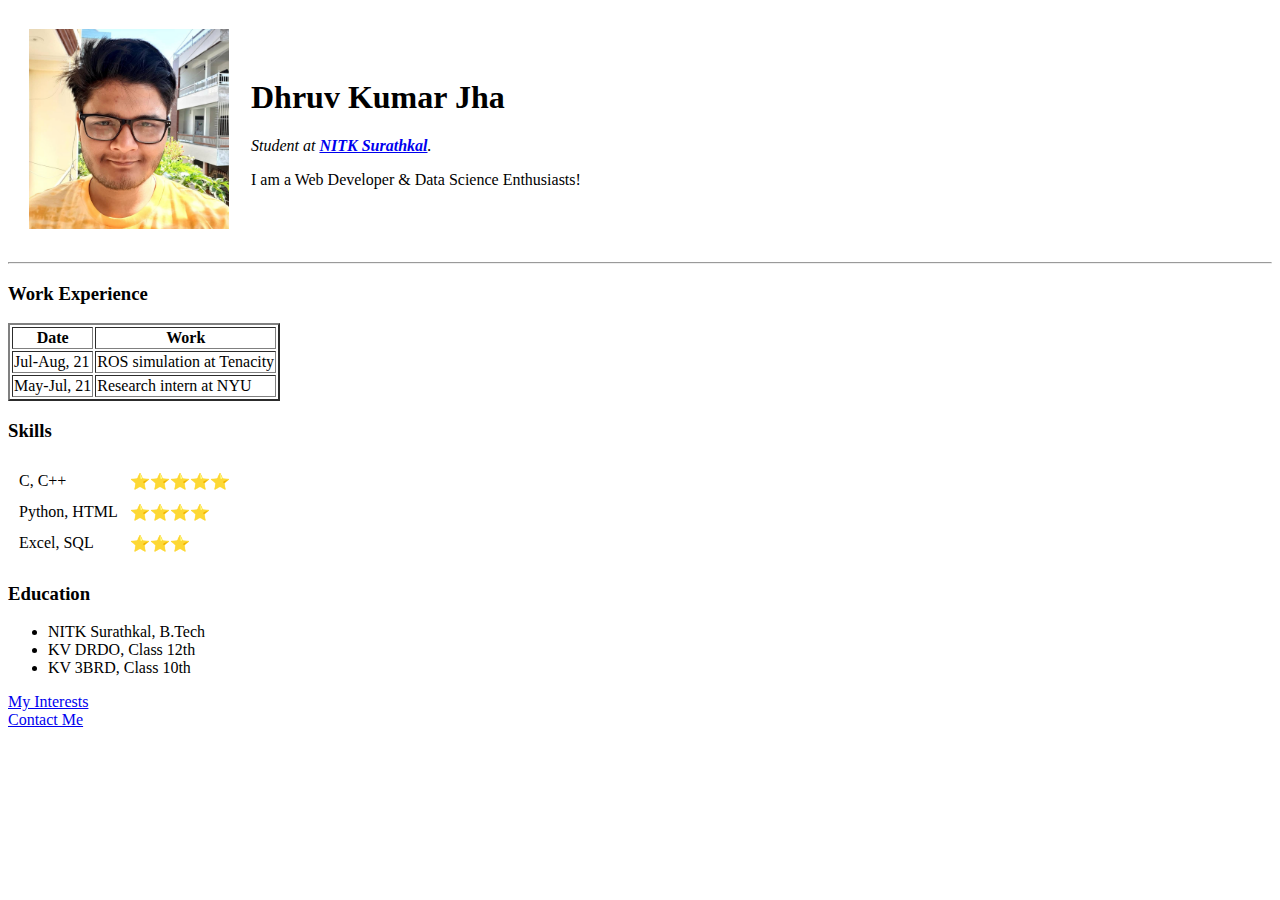
==== index.html @ 4b35fa63 "Added initial CV website files" ====
<!DOCTYPE html>
<html lang="en">
<head>
    <meta charset="UTF-8">
    <meta http-equiv="X-UA-Compatible" content="IE=edge">
    <meta name="viewport" content="width=device-width, initial-scale=1.0">
    <title>Dhruv's Personal Website</title>
</head>
<body>
    <table cellspacing="20">
        <tr>
            <td><img src="DisplayPicture.jpg" alt="Profile Picture" width="200" height="200"></td>
            <td><h1>Dhruv Kumar Jha</h1>
                <p> <em> Student at <strong> <a href="https://www.nitk.ac.in/">NITK Surathkal</a></strong>. </em> </p>
                <p> I am a Web Developer & Data Science Enthusiasts! </p></td>
        </tr>
    </table>

    <hr>
    <h3>Work Experience</h3>
    <table border="2">
        <thead>
            <tr>
                <th>Date</th>
                <th>Work</th>
            </tr>
        </thead>
        <tr>
            <td>Jul-Aug, 21</td> <td>ROS simulation at Tenacity</td>
        </tr>
        <tr>
            <td>May-Jul, 21</td> <td>Research intern at NYU</td>
        </tr>
    </table>

    <h3>Skills</h3>
    <table cellspacing="10">
        <tr><td>C, C++</td> <td>⭐⭐⭐⭐⭐</td></tr>
        <tr><td>Python, HTML</td> <td>⭐⭐⭐⭐</td></tr>
        <tr><td>Excel, SQL</td> <td>⭐⭐⭐</td></tr>
    </table>

    <h3>Education</h3>
    <ul>
        <li> NITK Surathkal, B.Tech</li>
        <li> KV DRDO, Class 12th </li>
        <li> KV 3BRD, Class 10th </li>
    </ul>
    <a href="Achievements.html">My Interests</a> <br>
    <a href="ContactMe.html">Contact Me</a>
</body>
</html>
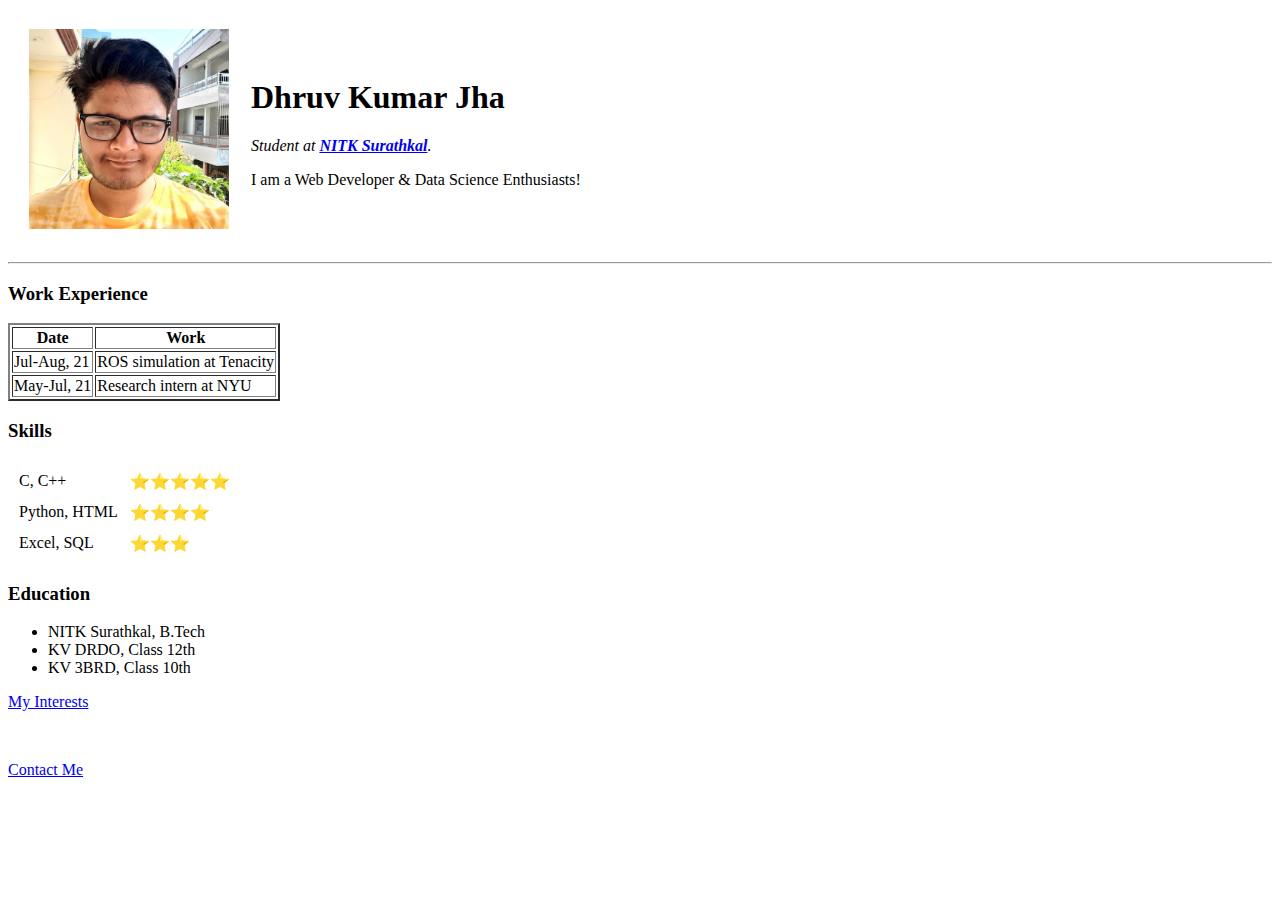
==== commit 0ac76208: "Fixed aligning" ====
--- a/index.html
+++ b/index.html
@@ -46,7 +46,7 @@
         <li> KV DRDO, Class 12th </li>
         <li> KV 3BRD, Class 10th </li>
     </ul>
-    <a href="Achievements.html">My Interests</a> <br>
-    <a href="ContactMe.html">Contact Me</a>
+    <p> <a href="Achievements.html">My Interests</a> </p> <br>
+    <p> <a href="ContactMe.html">Contact Me</a> </p>
 </body>
-</html>+</html>
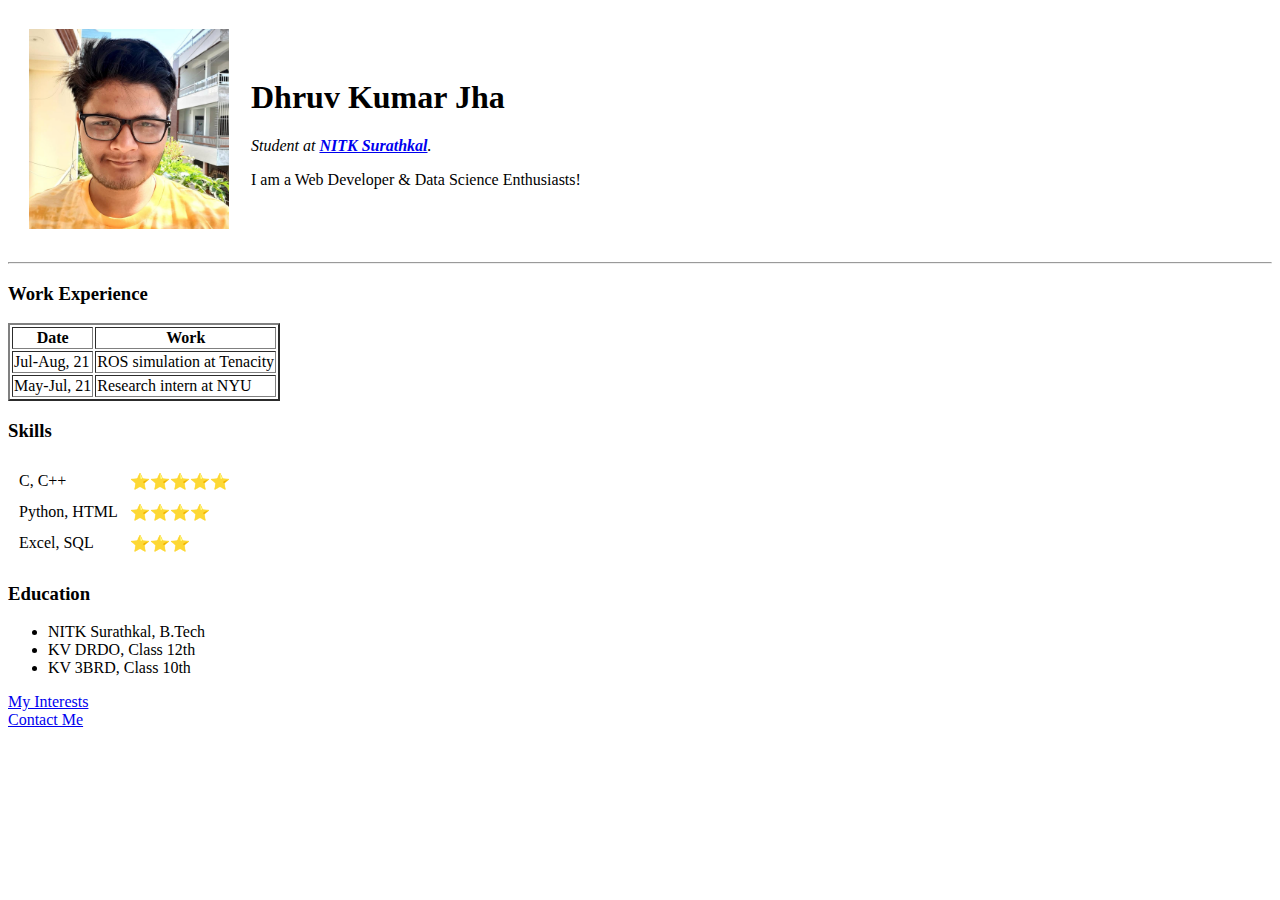
==== commit a87d348f: "Fixed bottom aligning" ====
--- a/index.html
+++ b/index.html
@@ -46,7 +46,7 @@
         <li> KV DRDO, Class 12th </li>
         <li> KV 3BRD, Class 10th </li>
     </ul>
-    <p> <a href="Achievements.html">My Interests</a> </p> <br>
-    <p> <a href="ContactMe.html">Contact Me</a> </p>
+    <a href="Achievements.html">My Interests</a> <br>
+    <a href="ContactMe.html">Contact Me</a>
 </body>
 </html>
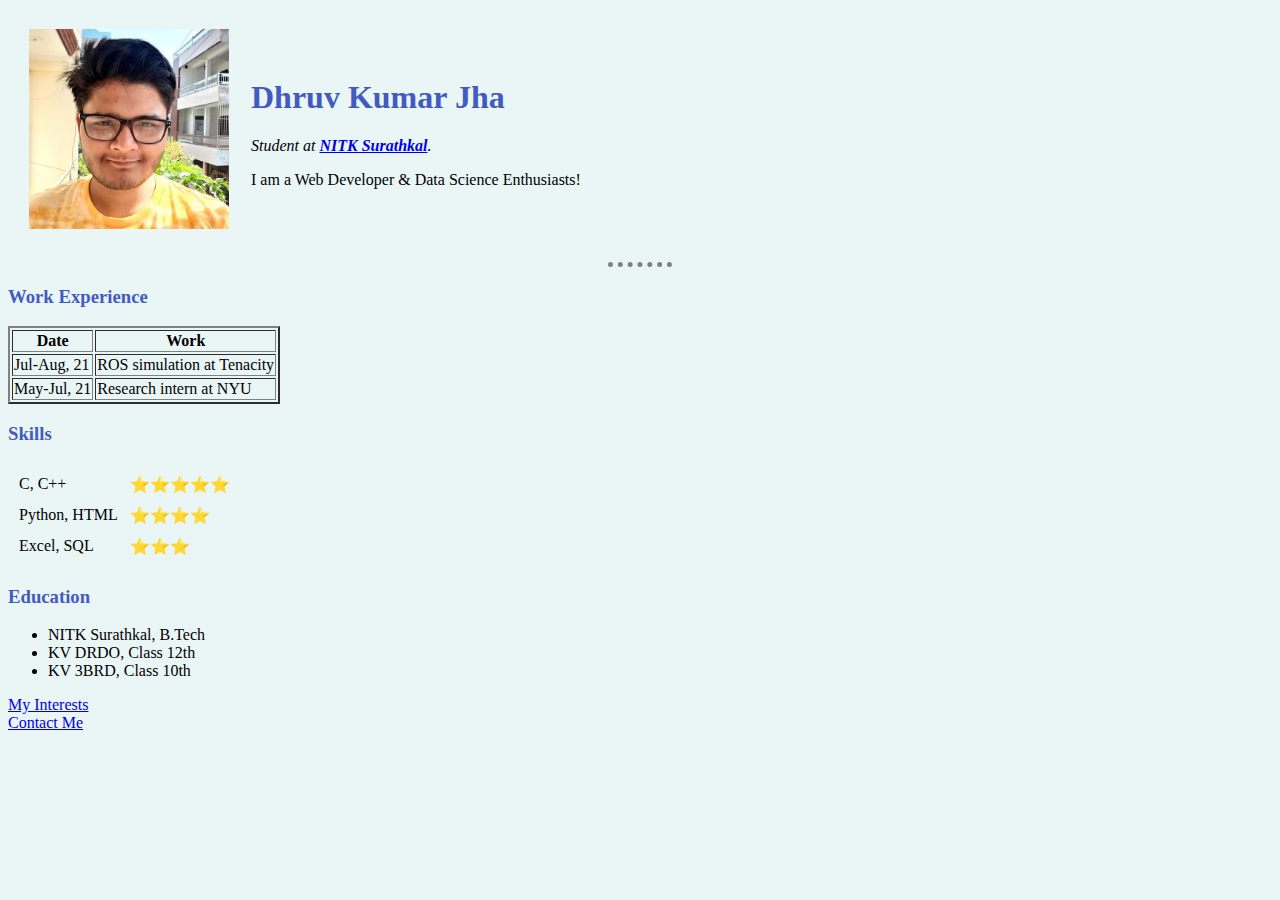
==== commit af83c95b: "Added basic CSS" ====
--- a/index.html
+++ b/index.html
@@ -5,6 +5,7 @@
     <meta http-equiv="X-UA-Compatible" content="IE=edge">
     <meta name="viewport" content="width=device-width, initial-scale=1.0">
     <title>Dhruv's Personal Website</title>
+    <link rel="stylesheet" href="style.css">
 </head>
 <body>
     <table cellspacing="20">
@@ -49,4 +50,4 @@
     <a href="Achievements.html">My Interests</a> <br>
     <a href="ContactMe.html">Contact Me</a>
 </body>
-</html>
+</html>--- a/style.css
+++ b/style.css
@@ -0,0 +1,20 @@
+
+body{
+        background-color: #eaf6f6;
+    }
+
+hr{
+    border-style: none;
+    border-top-style: dotted;
+    border-color: gray;
+    border-width: 5px;
+    width: 5%;           
+}
+
+h1{
+    color: #435ac0;
+}
+
+h3{
+    color: #435ac0; 
+}